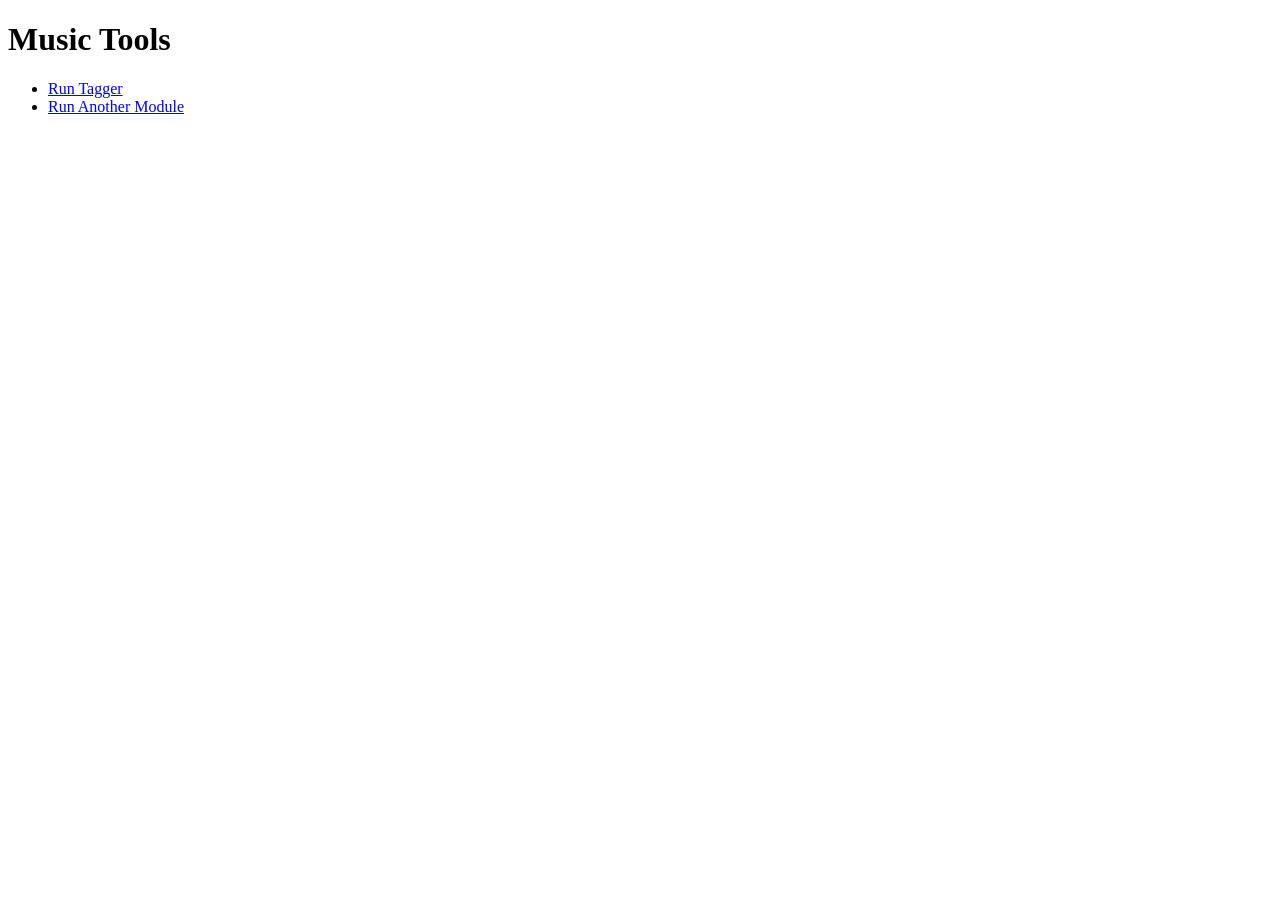
==== templates/index.html @ d0df0ca6 "ready for docker build" ====
<!DOCTYPE html>
<html>
<head>
    <title>Music Tools</title>
</head>
<body>
    <h1>Music Tools</h1>
    <ul>
        <li><a href="/tagger">Run Tagger</a></li>
        <li><a href="/another">Run Another Module</a></li>
    </ul>
</body>
</html>
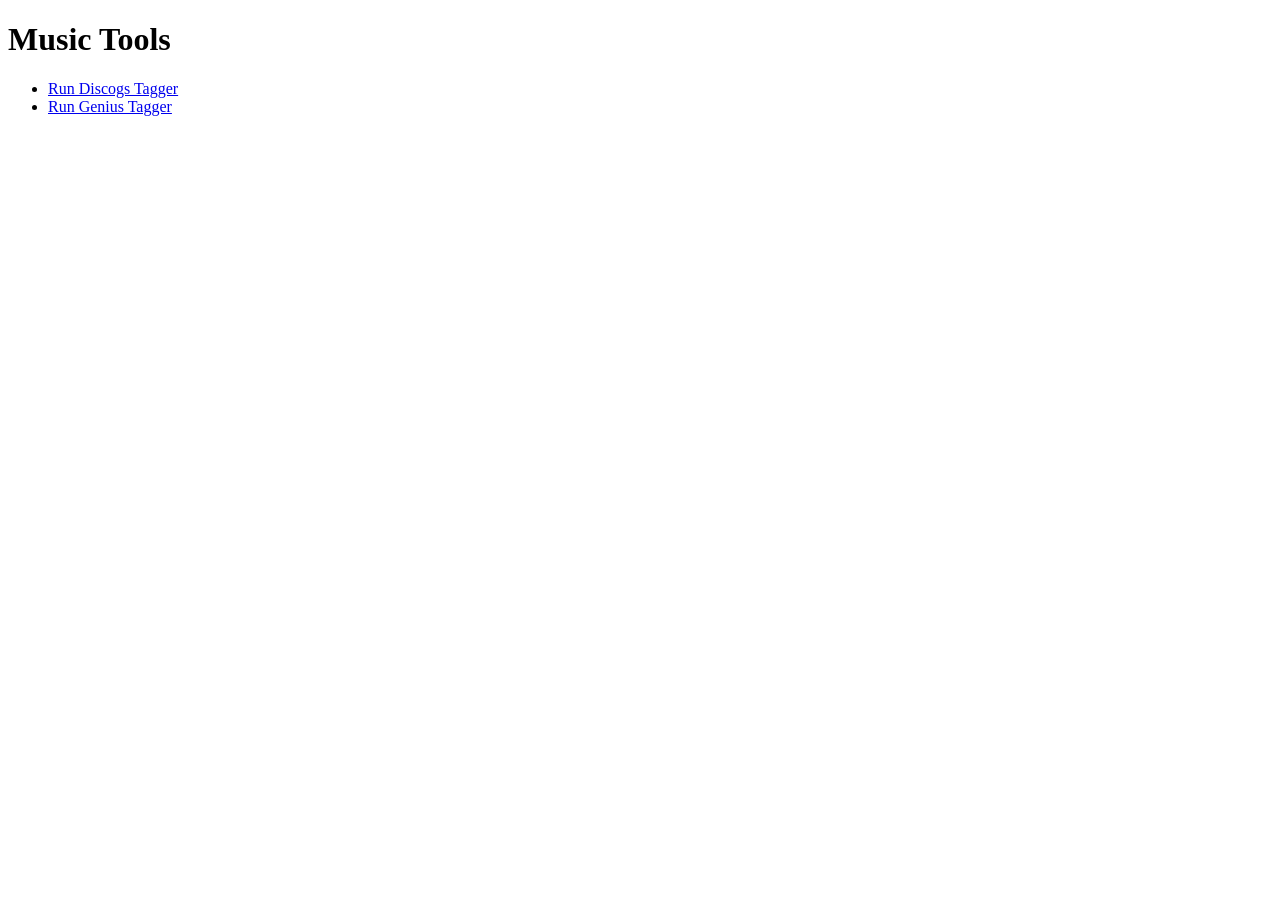
==== commit 0ff00332: "hopefully genius tagger on docker" ====
--- a/templates/index.html
+++ b/templates/index.html
@@ -6,8 +6,8 @@
 <body>
     <h1>Music Tools</h1>
     <ul>
-        <li><a href="/tagger">Run Tagger</a></li>
-        <li><a href="/another">Run Another Module</a></li>
+        <li><a href="/discogs_tagger">Run Discogs Tagger</a></li>
+        <li><a href="/genius_tagger">Run Genius Tagger</a></li>
     </ul>
 </body>
 </html>
